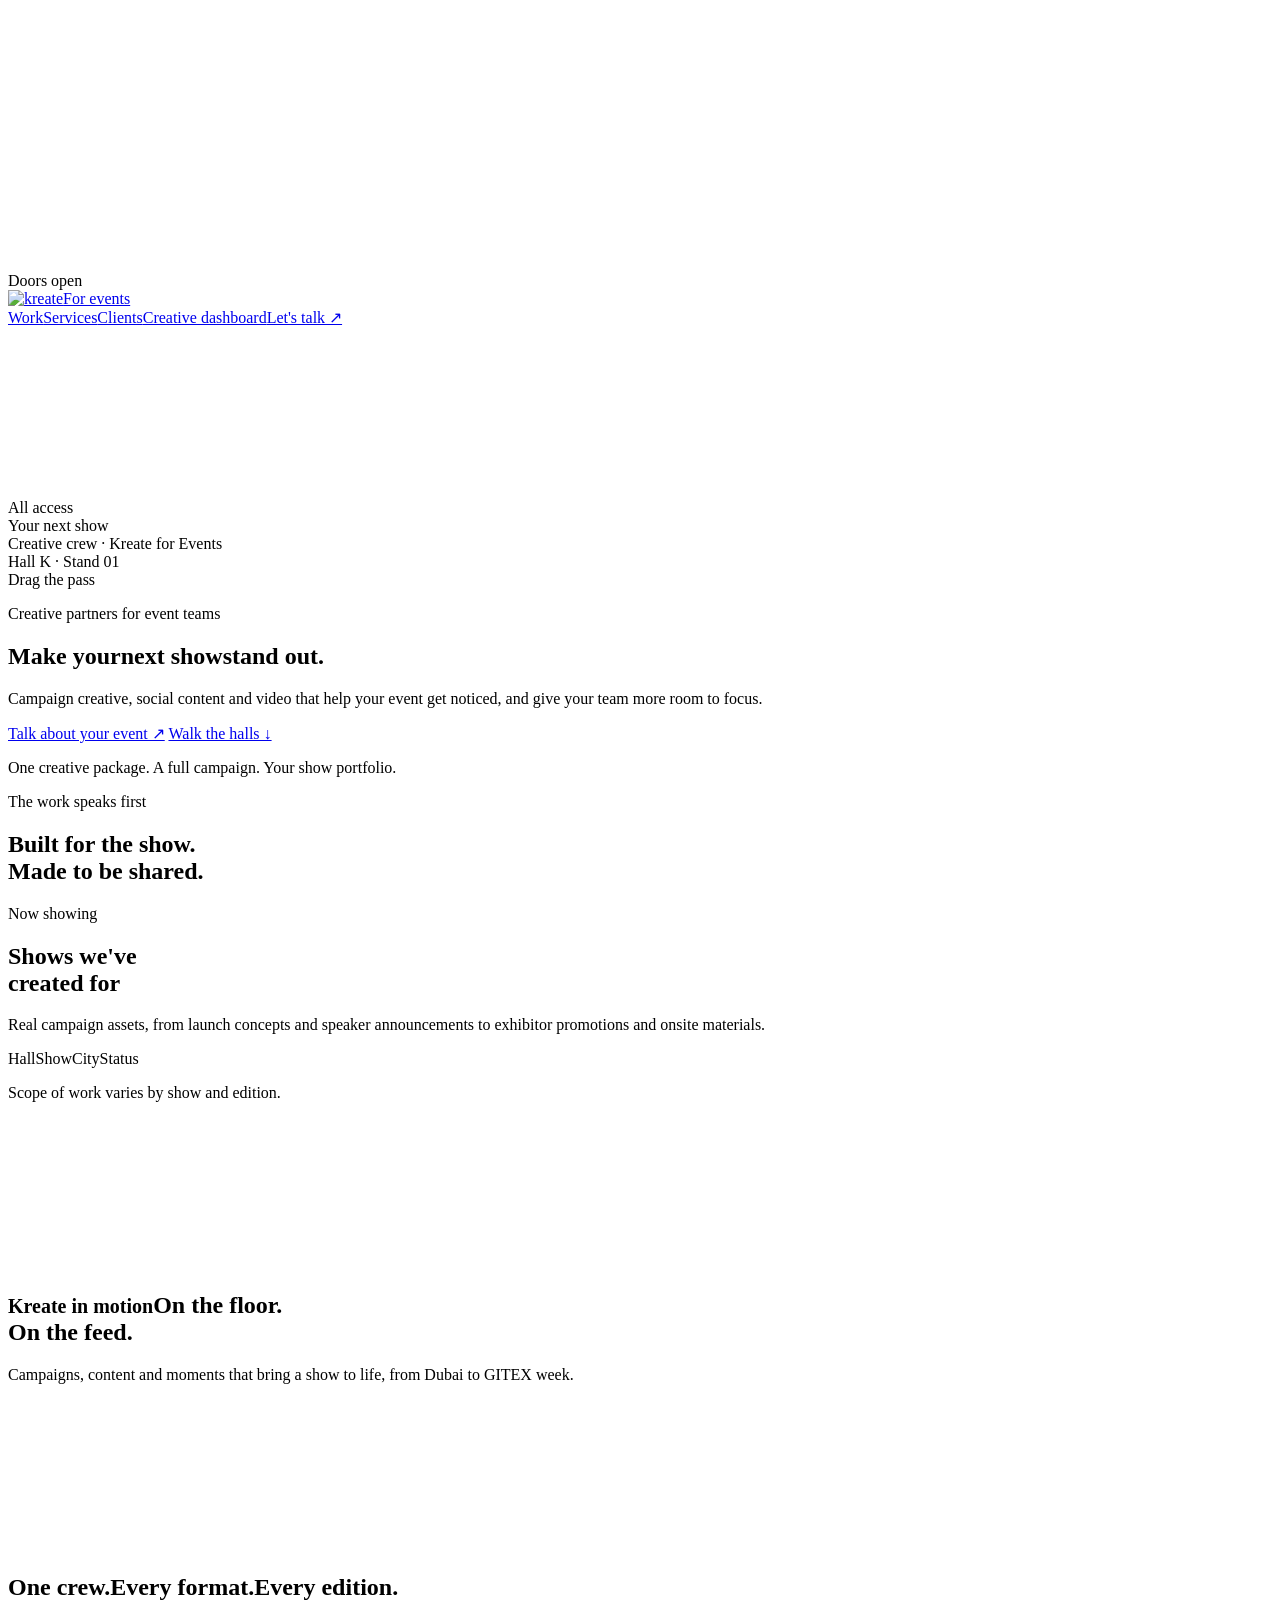
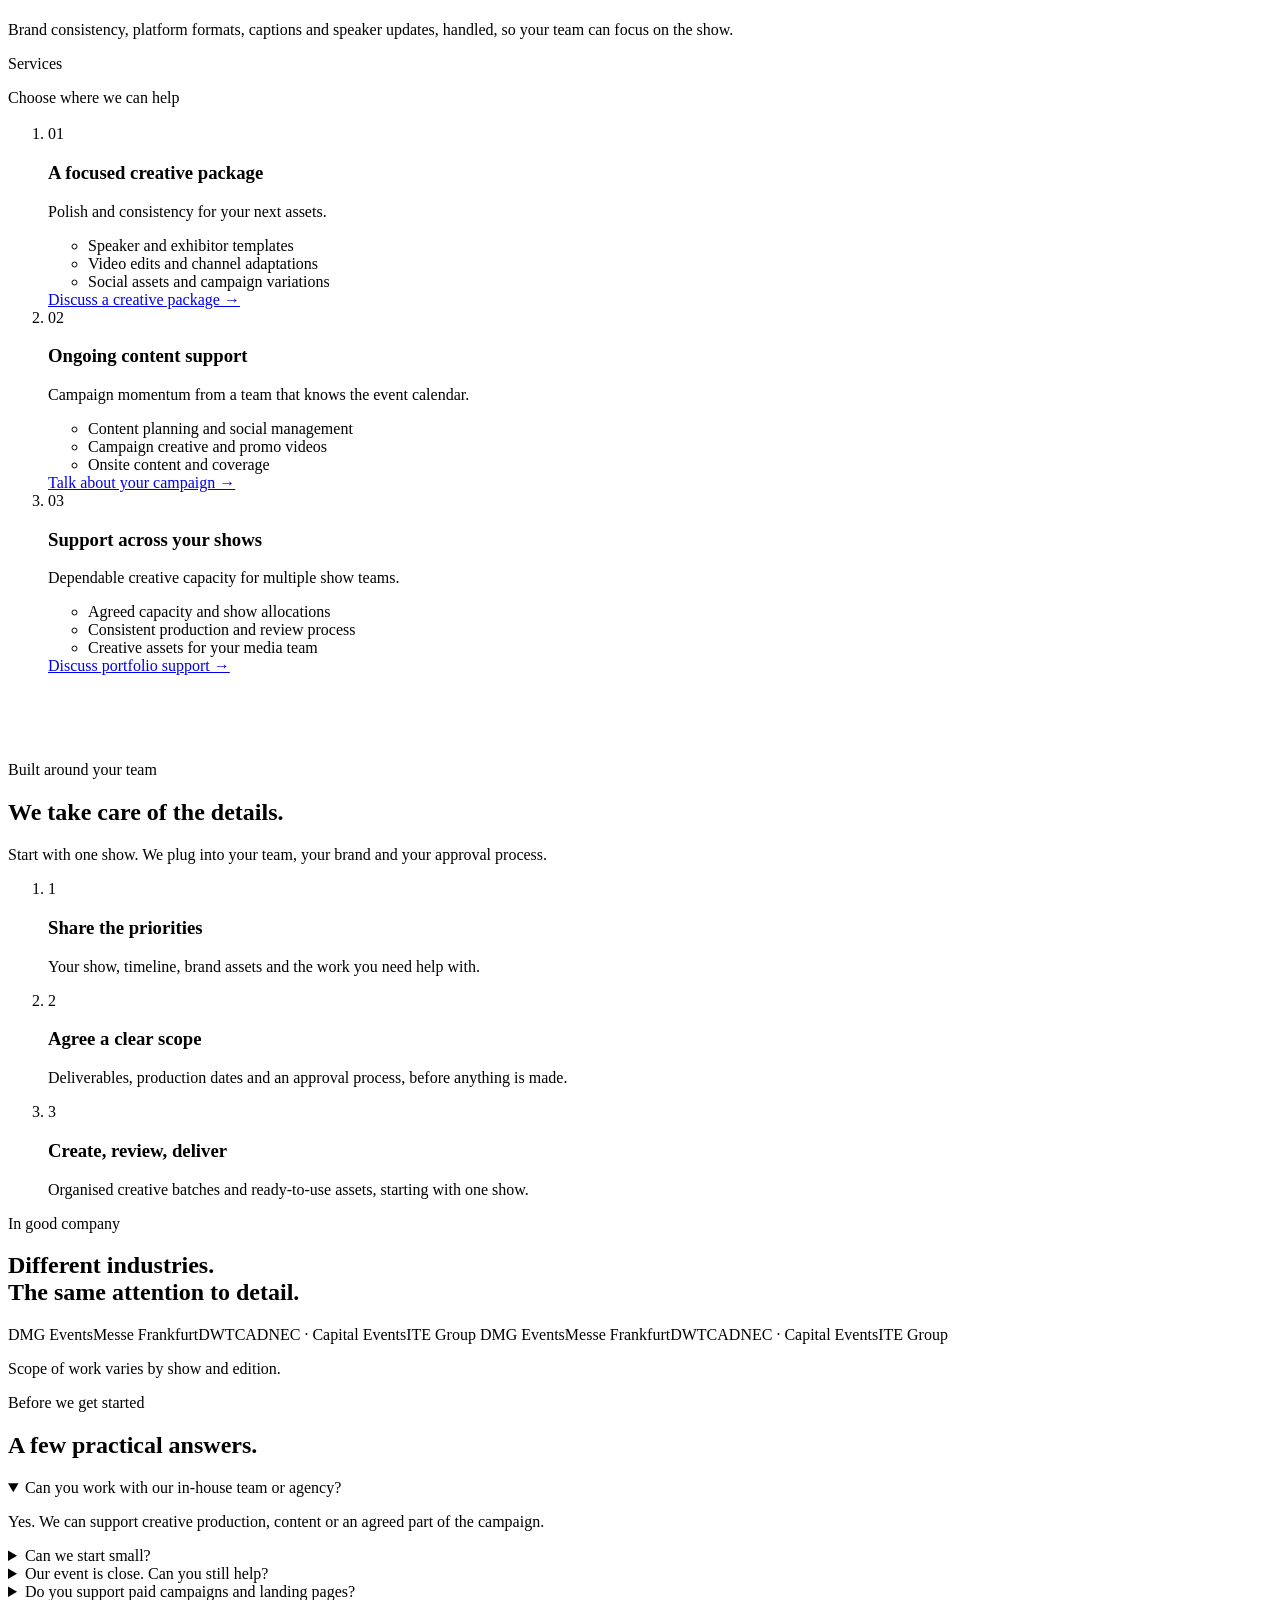
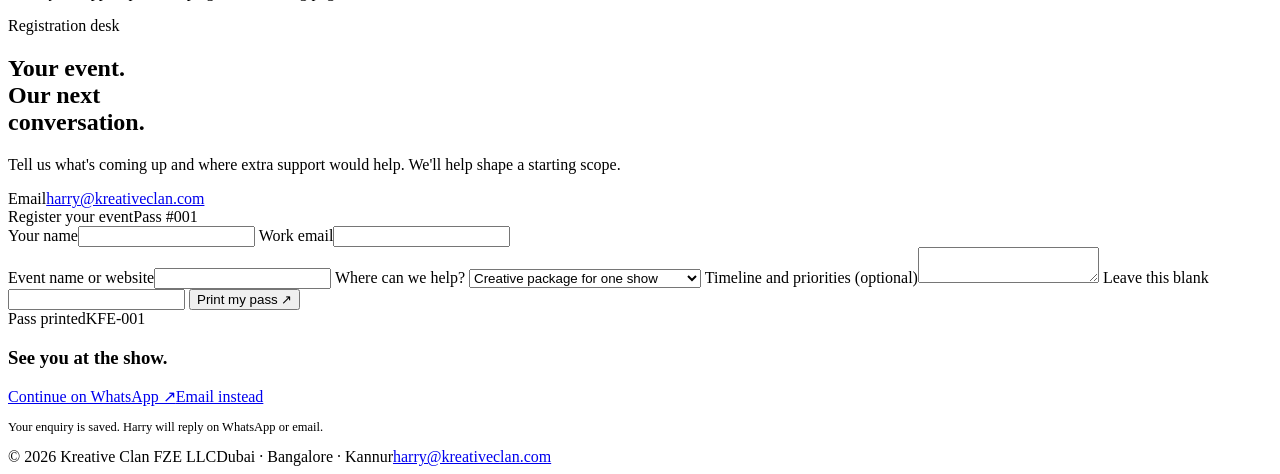
==== deploy/index.template.html @ 6db4d276 "Keep the deployed page shell alongside its assets Co-Authored-By: Claude Fable 5.2 <noreply@anthropi" ====
<!DOCTYPE html>
<html lang="en">
<head>
<meta charset="utf-8">
<meta name="viewport" content="width=device-width, initial-scale=1">
<meta name="theme-color" content="#07060f">
<title>Kreate for Events</title>
<link rel="preconnect" href="https://fonts.googleapis.com">
<link rel="preconnect" href="https://fonts.gstatic.com" crossorigin>
<link href="https://fonts.googleapis.com/css2?family=Inter:wght@400;500;600&family=Space+Grotesk:wght@500;600;700&display=swap" rel="stylesheet">
<script>document.documentElement.classList.add('js');</script>
<link rel="stylesheet" href="@@CDN@@site.css">
</head>
<body>
<div class="grain" aria-hidden="true"></div>

<!-- doors open -->
<div class="doors" aria-hidden="true">
  <div class="doors-panel"></div><div class="doors-panel two"></div>
  <div class="doors-inner"><canvas id="doorsLed" width="1120" height="260"></canvas><div class="doors-label">Doors open</div></div>
</div>

<header class="top">
  <a class="brand" href="#top" aria-label="Kreate for Events home"><img src="https://cdn.jsdelivr.net/gh/harrykreate/kreate-events-media@8665078cabca12e234af9e02521216c325d481b0/img/kreate.svg" alt="kreate"><span>For events</span></a>
  <nav aria-label="Main">
    <a href="#halls">Work</a><a href="#services">Services</a><a href="#company">Clients</a><a href="/creatives">Creative dashboard</a><a class="cta" href="#desk">Let's talk ↗</a>
  </nav>
</header>

<main id="top">
  <!-- HERO -->
  <section class="hero" aria-label="Make your next show stand out">
    <div class="hero-stage">
      <div class="wall" aria-hidden="true" id="wall"></div>
      <canvas class="beams" id="beams" aria-hidden="true"></canvas>
      <div class="veil" aria-hidden="true"></div>

      <div class="badge-rig" aria-hidden="true">
        <div class="strap" id="strap"></div>
        <div class="badge" id="badge">
          <div class="badge-clip"></div>
          <div class="badge-card" id="badgeCard">
            <div class="badge-hole"></div>
            <img src="https://cdn.jsdelivr.net/gh/harrykreate/kreate-events-media@8665078cabca12e234af9e02521216c325d481b0/img/kreate.svg" alt="">
            <div class="badge-kind">All access</div>
            <div class="badge-name">Your next show</div>
            <div class="badge-role">Creative crew · Kreate for Events</div>
            <div class="badge-code"><span>Hall K · Stand 01</span><i></i></div>
          </div>
          <div class="badge-hint">Drag the pass</div>
        </div>
      </div>

      <div class="hero-copy">
        <p class="eyebrow">Creative partners for event teams</p>
        <h1><span>Make your</span><span>next show</span><span class="grad">stand out.</span></h1>
        <p class="lede">Campaign creative, social content and video that help your event get noticed, and give your team more room to focus.</p>
        <div class="hero-ctas">
          <a class="pill grad-fill" href="#desk">Talk about your event ↗</a>
          <a class="pill ghost" href="#halls">Walk the halls ↓</a>
        </div>
        <p class="hero-tag">One creative package. A full campaign. Your show portfolio.</p>
      </div>
    </div>
  </section>

  <!-- HALLS -->
  <section class="halls" id="halls" aria-label="The work">
    <div class="halls-stage">
      <div class="hall-sign">
        <p class="eyebrow">The work speaks first</p>
        <div class="hall-rail" aria-hidden="true"><i id="hallRail"></i></div>
        <h2>Built for the show.<br><span class="grad">Made to be shared.</span></h2>
      </div>
      <div class="hall-track" id="hallTrack"></div>
    </div>
  </section>

  <!-- DEPARTURES -->
  <section class="board-wrap" aria-labelledby="boardTitle">
    <div class="board-head">
      <div><p class="eyebrow">Now showing</p><h2 id="boardTitle">Shows we've<br><span class="outline">created for</span></h2></div>
      <p>Real campaign assets, from launch concepts and speaker announcements to exhibitor promotions and onsite materials.</p>
    </div>
    <div class="board" role="table" aria-label="Shows we have created for">
      <div class="board-row h" role="row"><span role="columnheader">Hall</span><span role="columnheader">Show</span><span role="columnheader">City</span><span role="columnheader">Status</span></div>
      <div id="boardRows"></div>
    </div>
    <p class="board-note">Scope of work varies by show and edition.</p>
  </section>

  <!-- STAGE -->
  <section class="stagefloor" aria-label="Kreate in motion">
    <img class="poster" src="https://cdn.jsdelivr.net/gh/harrykreate/kreate-events-media@8665078cabca12e234af9e02521216c325d481b0/video/floor.jpg" alt="">
    <video data-src="https://cdn.jsdelivr.net/gh/harrykreate/kreate-events-media@8665078cabca12e234af9e02521216c325d481b0/video/floor.mp4" poster="https://cdn.jsdelivr.net/gh/harrykreate/kreate-events-media@8665078cabca12e234af9e02521216c325d481b0/video/floor.jpg" autoplay muted loop playsinline preload="none" aria-hidden="true"></video>
    <div class="tint" aria-hidden="true"></div>
    <div class="copy">
      <h2><small>Kreate in motion</small>On the floor.<br><span class="outline">On the feed.</span></h2>
      <p>Campaigns, content and moments that bring a show to life, from Dubai to GITEX week.</p>
    </div>
  </section>

  <!-- LED -->
  <section class="led" aria-label="We take care of the details">
    <div class="led-stage">
      <canvas id="ledDots" aria-hidden="true"></canvas>
      <div class="led-copy">
        <h2 id="ledHeading"><span>One crew.</span><span>Every format.</span><span>Every edition.</span></h2>
        <p>Brand consistency, platform formats, captions and speaker updates, handled, so your team can focus on the show.</p>
      </div>
    </div>
  </section>

  <!-- SERVICES -->
  <section class="svc" id="services" aria-label="Services">
    <div class="svc-stage">
      <div class="svc-word" aria-hidden="true">Services</div>
      <div>
        <p class="eyebrow" style="position:relative;z-index:2;margin-bottom:18px">Choose where we can help</p>
        <ol class="svc-list" id="svcList">
          <li class="svc-item on"><div class="n">01</div><h3>A focused creative package</h3><p class="sub">Polish and consistency for your next assets.</p>
            <ul><li>Speaker and exhibitor templates</li><li>Video edits and channel adaptations</li><li>Social assets and campaign variations</li></ul><a href="#desk">Discuss a creative package →</a></li>
          <li class="svc-item"><div class="n">02</div><h3>Ongoing content support</h3><p class="sub">Campaign momentum from a team that knows the event calendar.</p>
            <ul><li>Content planning and social management</li><li>Campaign creative and promo videos</li><li>Onsite content and coverage</li></ul><a href="#desk">Talk about your campaign →</a></li>
          <li class="svc-item"><div class="n">03</div><h3>Support across your shows</h3><p class="sub">Dependable creative capacity for multiple show teams.</p>
            <ul><li>Agreed capacity and show allocations</li><li>Consistent production and review process</li><li>Creative assets for your media team</li></ul><a href="#desk">Discuss portfolio support →</a></li>
        </ol>
      </div>
      <div class="svc-visual" aria-hidden="true">
        <div class="svc-shot on"><img src="https://cdn.jsdelivr.net/gh/harrykreate/kreate-events-media@8665078cabca12e234af9e02521216c325d481b0/img/cr/ai-everything-4.webp" alt=""><img src="https://cdn.jsdelivr.net/gh/harrykreate/kreate-events-media@8665078cabca12e234af9e02521216c325d481b0/img/cr/ai-everything-2.webp" alt=""><img src="https://cdn.jsdelivr.net/gh/harrykreate/kreate-events-media@8665078cabca12e234af9e02521216c325d481b0/img/cr/ai-everything-1.webp" alt=""></div>
        <div class="svc-shot"><img src="https://cdn.jsdelivr.net/gh/harrykreate/kreate-events-media@8665078cabca12e234af9e02521216c325d481b0/img/cr/automechanika-2.webp" alt=""><img src="https://cdn.jsdelivr.net/gh/harrykreate/kreate-events-media@8665078cabca12e234af9e02521216c325d481b0/img/ph/gitex.webp" alt=""><img src="https://cdn.jsdelivr.net/gh/harrykreate/kreate-events-media@8665078cabca12e234af9e02521216c325d481b0/img/cr/automechanika-1.webp" alt=""></div>
        <div class="svc-shot"><img src="https://cdn.jsdelivr.net/gh/harrykreate/kreate-events-media@8665078cabca12e234af9e02521216c325d481b0/img/cr/securika-1.webp" alt=""><img src="https://cdn.jsdelivr.net/gh/harrykreate/kreate-events-media@8665078cabca12e234af9e02521216c325d481b0/img/cr/mitt-1.webp" alt=""><img src="https://cdn.jsdelivr.net/gh/harrykreate/kreate-events-media@8665078cabca12e234af9e02521216c325d481b0/img/cr/transrussia-1.webp" alt=""></div>
      </div>
    </div>
  </section>

  <!-- PROCESS -->
  <section class="process" aria-labelledby="procTitle">
    <p class="eyebrow">Built around your team</p>
    <h2 id="procTitle">We take care of <span class="grad">the details.</span></h2>
    <p>Start with one show. We plug into your team, your brand and your approval process.</p>
    <ol class="steps" id="steps">
      <li><div class="dot">1</div><h3>Share the priorities</h3><p>Your show, timeline, brand assets and the work you need help with.</p></li>
      <li><div class="dot">2</div><h3>Agree a clear scope</h3><p>Deliverables, production dates and an approval process, before anything is made.</p></li>
      <li><div class="dot">3</div><h3>Create, review, deliver</h3><p>Organised creative batches and ready-to-use assets, starting with one show.</p></li>
    </ol>
  </section>

  <!-- LOGO WALL -->
  <section class="company" id="company" aria-labelledby="coTitle">
    <p class="eyebrow">In good company</p>
    <h2 id="coTitle">Different industries.<br><span class="outline">The same attention to detail.</span></h2>
    <div class="organisers" aria-label="Organisers we have worked with: DMG Events, Messe Frankfurt, DWTC, ADNEC and Capital Events, ITE Group">
      <div class="organisers-track" aria-hidden="true">
        <span>DMG Events</span><span>Messe Frankfurt</span><span>DWTC</span><span>ADNEC · Capital Events</span><span>ITE Group</span>
        <span>DMG Events</span><span>Messe Frankfurt</span><span>DWTC</span><span>ADNEC · Capital Events</span><span>ITE Group</span>
      </div>
    </div>
    <ul class="logos" id="logos" aria-label="Selected event brands"></ul>
    <p class="fine">Scope of work varies by show and edition.</p>
  </section>

  <!-- FAQ -->
  <section class="faq" id="faq" aria-labelledby="faqTitle">
    <div><p class="eyebrow">Before we get started</p><h2 id="faqTitle">A few practical answers.</h2></div>
    <div>
      <details open><summary>Can you work with our in-house team or agency?</summary><p>Yes. We can support creative production, content or an agreed part of the campaign.</p></details>
      <details><summary>Can we start small?</summary><p>Yes. Start with a speaker pack, campaign assets or video adaptations. Scope is agreed before production.</p></details>
      <details><summary>Our event is close. Can you still help?</summary><p>Share the deadline and the priority assets. We'll confirm what can realistically be delivered.</p></details>
      <details><summary>Do you support paid campaigns and landing pages?</summary><p>Yes. We discuss them alongside your creative needs, with responsibilities, budget and measurement defined.</p></details>
    </div>
  </section>

  <!-- REGISTRATION DESK -->
  <section class="desk" id="desk" aria-labelledby="deskTitle">
    <div class="desk-grid">
      <div>
        <p class="eyebrow">Registration desk</p>
        <h2 id="deskTitle">Your event.<br><span class="grad">Our next</span><br>conversation.</h2>
        <p class="lede">Tell us what's coming up and where extra support would help. We'll help shape a starting scope.</p>
        <div class="reach"><span>Email</span><a href="mailto:harry@kreativeclan.com">harry@kreativeclan.com</a></div>
      </div>
      <div>
        <form class="reg" id="reg" novalidate>
          <div class="reg-title"><span>Register your event</span><span>Pass #001</span></div>
          <div class="two">
            <label for="f-name">Your name<input id="f-name" name="person" autocomplete="name" required maxlength="120"></label>
            <label for="f-email">Work email<input id="f-email" name="email" type="email" autocomplete="email" required maxlength="254"></label>
          </div>
          <label for="f-event">Event name or website<input id="f-event" name="event" required maxlength="250"></label>
          <label for="f-help">Where can we help?
            <select id="f-help" name="help">
              <option>Creative package for one show</option>
              <option>Ongoing content and social support</option>
              <option>Support across a show portfolio</option>
              <option>Video and onsite coverage</option>
              <option>Paid campaigns or landing pages</option>
            </select>
          </label>
          <label for="f-time">Timeline and priorities (optional)<textarea id="f-time" name="notes" maxlength="3000"></textarea></label>
          <label class="hp" for="f-hp">Leave this blank<input id="f-hp" name="company_website" tabindex="-1" autocomplete="off"></label>
          <button class="pill grad-fill" type="submit">Print my pass ↗</button>
        </form>
        <div class="ticket" id="ticket" role="status" aria-live="polite">
          <div class="reg-title"><span>Pass printed</span><span id="tCode">KFE-001</span></div>
          <h3 id="tTitle">See you at the show.</h3>
          <p id="tBody"></p>
          <div class="row"><a class="pill grad-fill" id="tWa" href="https://wa.me/918281888333">Continue on WhatsApp ↗</a><a class="pill ghost" id="tMail" href="mailto:harry@kreativeclan.com">Email instead</a></div>
          <p id="tNote" style="margin-top:14px;font-size:12.5px;color:var(--dim)">Your enquiry is saved. Harry will reply on WhatsApp or email.</p>
        </div>
      </div>
    </div>
  </section>
</main>

<footer><span>© 2026 Kreative Clan FZE LLC</span><span>Dubai · Bangalore · Kannur</span><a href="mailto:harry@kreativeclan.com">harry@kreativeclan.com</a></footer>

<script src="https://cdnjs.cloudflare.com/ajax/libs/gsap/3.12.5/gsap.min.js"></script>
<script src="https://cdnjs.cloudflare.com/ajax/libs/gsap/3.12.5/ScrollTrigger.min.js"></script>
<script src="https://cdn.jsdelivr.net/npm/lenis@1.1.13/dist/lenis.min.js"></script>
<script src="@@CDN@@site.js"></script>
</body>
</html>
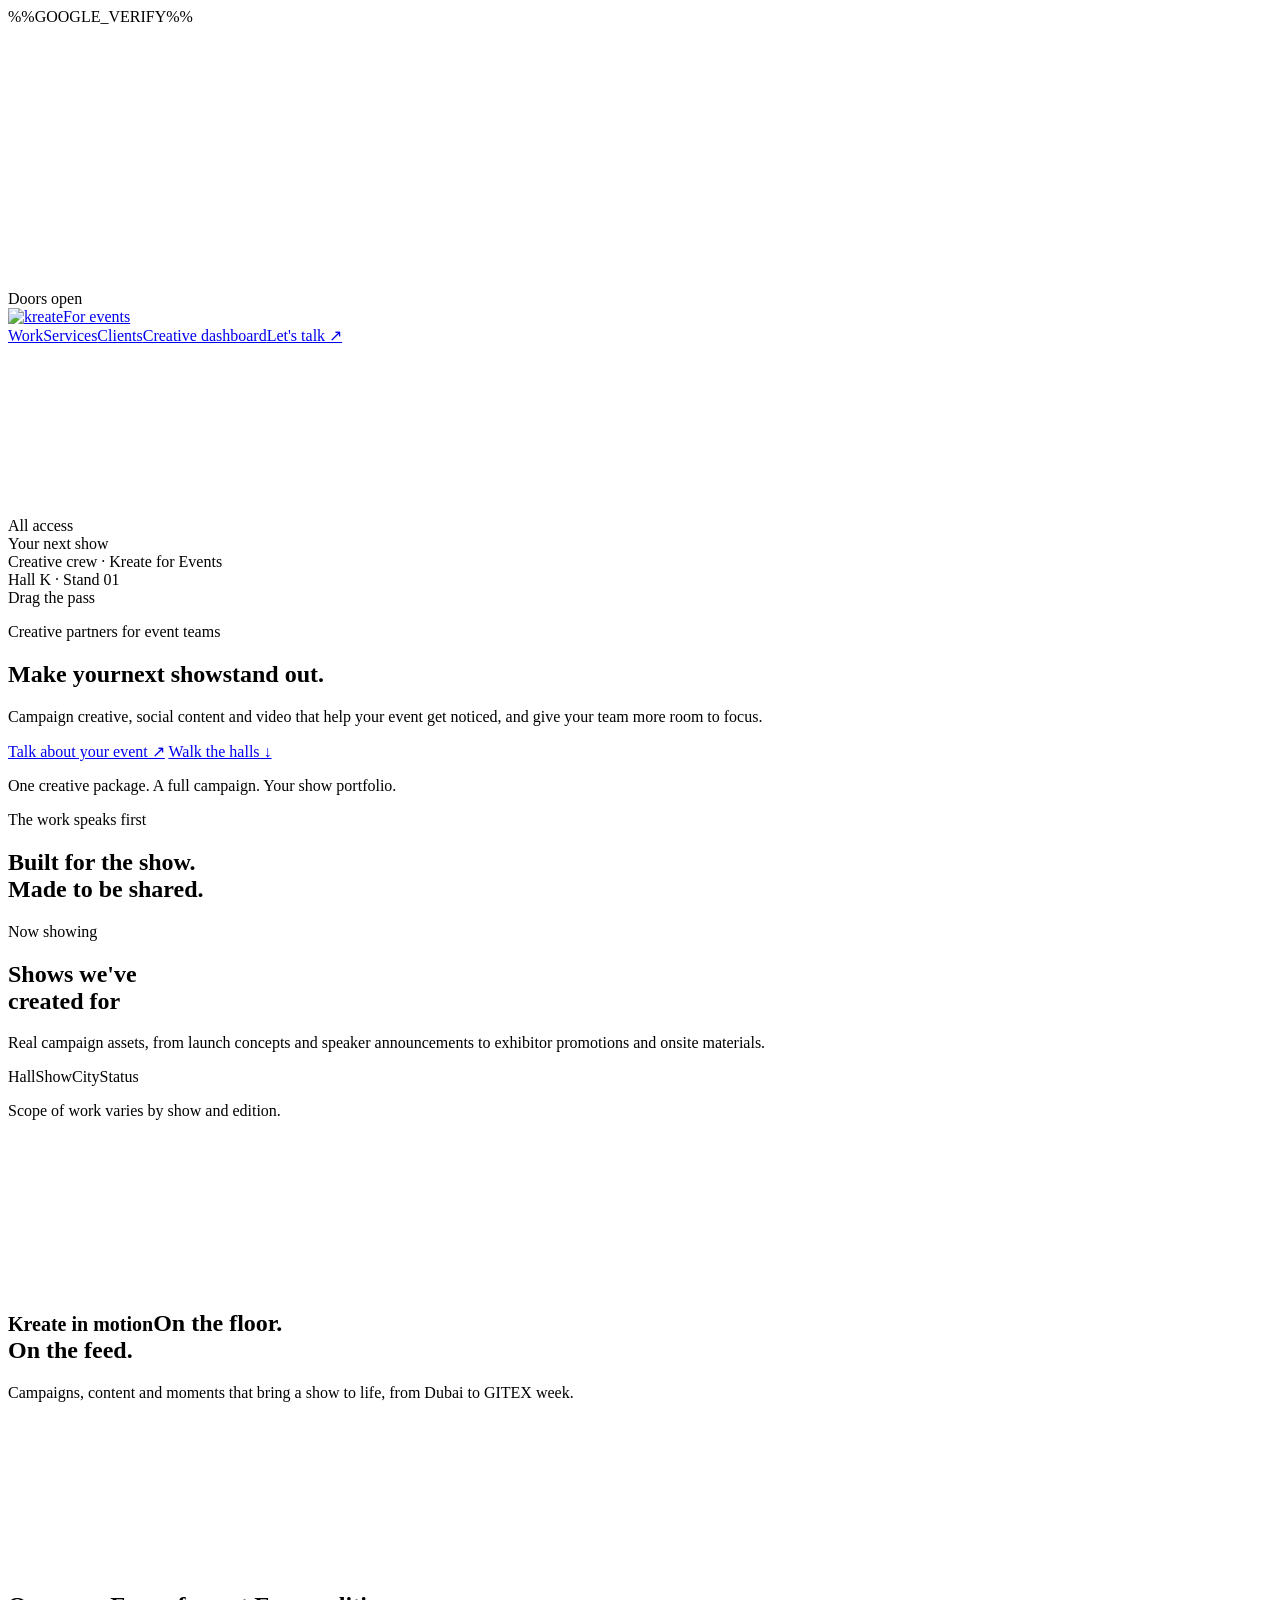
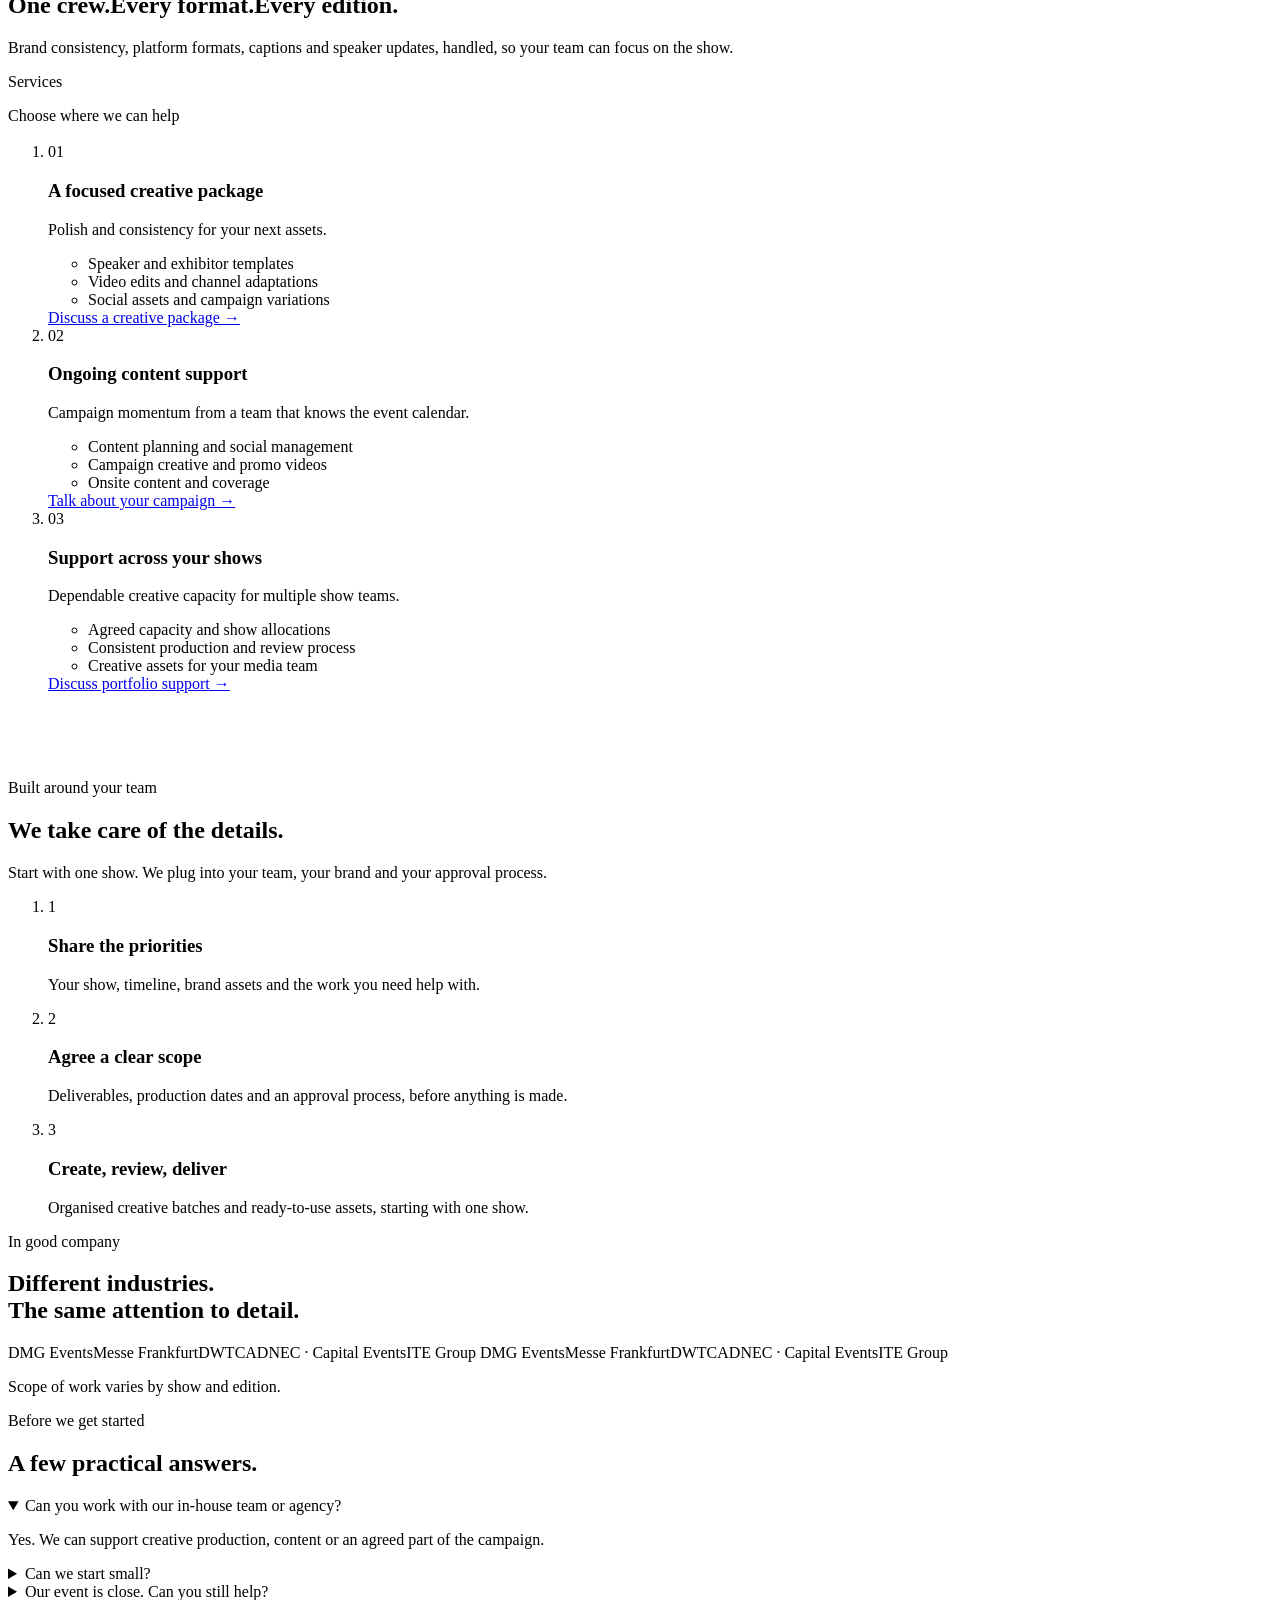
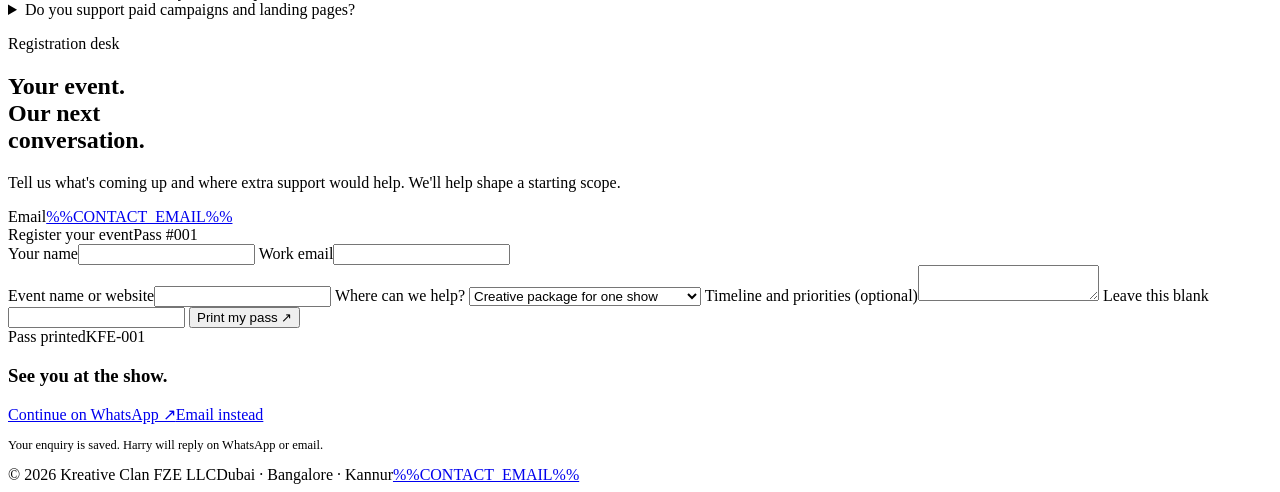
==== commit 5fbee665: "Share thumbnail, tab icon and search setup for events.kreativeclan.com - social/: the All Access pas" ====
--- a/deploy/index.template.html
+++ b/deploy/index.template.html
@@ -4,11 +4,44 @@
 <meta charset="utf-8">
 <meta name="viewport" content="width=device-width, initial-scale=1">
 <meta name="theme-color" content="#07060f">
-<title>Kreate for Events</title>
+<title>Event &amp; Exhibition Marketing Agency, Dubai | Kreate for Events</title>
+<meta name="description" content="Campaign creative, social content and video for exhibitions, trade shows and conferences. A creative crew that plugs into your event team. Start with one show.">
+<link rel="canonical" href="https://events.kreativeclan.com/">
+<meta name="robots" content="index, follow, max-image-preview:large, max-snippet:-1">
+%%GOOGLE_VERIFY%%<meta property="og:type" content="website">
+<meta property="og:site_name" content="Kreate for Events">
+<meta property="og:title" content="Kreate for Events | Make your next show stand out">
+<meta property="og:description" content="Campaign creative, social content and video for event teams. One creative package, a full campaign, or your whole show portfolio.">
+<meta property="og:url" content="https://events.kreativeclan.com/">
+<meta property="og:image" content="https://events.kreativeclan.com/og-pass.jpg">
+<meta property="og:image:type" content="image/jpeg">
+<meta property="og:image:width" content="1200">
+<meta property="og:image:height" content="630">
+<meta property="og:image:alt" content="The Kreate for Events all access pass, hanging in front of a wall of event campaign creatives, beside the line: Make your next show stand out.">
+<meta name="twitter:card" content="summary_large_image">
+<meta name="twitter:title" content="Kreate for Events | Make your next show stand out">
+<meta name="twitter:description" content="Campaign creative, social content and video for event teams. One creative package, a full campaign, or your whole show portfolio.">
+<meta name="twitter:image" content="https://events.kreativeclan.com/og-pass.jpg">
+<meta name="twitter:image:alt" content="The Kreate for Events all access pass, hanging in front of a wall of event campaign creatives, beside the line: Make your next show stand out.">
+<link rel="icon" href="/favicon.svg" type="image/svg+xml">
+<link rel="icon" href="/favicon-96.png" type="image/png" sizes="96x96">
+<link rel="apple-touch-icon" href="/apple-touch-icon.png">
+<script type="application/ld+json">{"@context":"https://schema.org","@graph":[{"@type":"Organization","@id":"https://events.kreativeclan.com/#org","name":"Kreate for Events","url":"https://events.kreativeclan.com/","logo":"https://events.kreativeclan.com/kreate-logo.svg","image":"https://events.kreativeclan.com/og-pass.jpg","description":"Campaign creative, social content and video for exhibitions, trade shows and conferences.","parentOrganization":{"@type":"Organization","name":"Kreative Clan","legalName":"Kreative Clan FZE LLC"},"knowsAbout":["Event marketing","Exhibition marketing","Campaign creative","Social media content","Event video"]},{"@type":"WebSite","@id":"https://events.kreativeclan.com/#website","url":"https://events.kreativeclan.com/","name":"Kreate for Events","inLanguage":"en","publisher":{"@id":"https://events.kreativeclan.com/#org"}},{"@type":"WebPage","@id":"https://events.kreativeclan.com/#webpage","url":"https://events.kreativeclan.com/","name":"Event & Exhibition Marketing Agency, Dubai | Kreate for Events","description":"Campaign creative, social content and video for exhibitions, trade shows and conferences. A creative crew that plugs into your event team. Start with one show.","isPartOf":{"@id":"https://events.kreativeclan.com/#website"},"about":{"@id":"https://events.kreativeclan.com/#org"},"primaryImageOfPage":{"@type":"ImageObject","url":"https://events.kreativeclan.com/og-pass.jpg","width":1200,"height":630}},{"@type":"FAQPage","@id":"https://events.kreativeclan.com/#faq","mainEntity":[{"@type":"Question","name":"Can you work with our in-house team or agency?","acceptedAnswer":{"@type":"Answer","text":"Yes. We can support creative production, content or an agreed part of the campaign."}},{"@type":"Question","name":"Can we start small?","acceptedAnswer":{"@type":"Answer","text":"Yes. Start with a speaker pack, campaign assets or video adaptations. Scope is agreed before production."}},{"@type":"Question","name":"Our event is close. Can you still help?","acceptedAnswer":{"@type":"Answer","text":"Share the deadline and the priority assets. We'll confirm what can realistically be delivered."}},{"@type":"Question","name":"Do you support paid campaigns and landing pages?","acceptedAnswer":{"@type":"Answer","text":"Yes. We discuss them alongside your creative needs, with responsibilities, budget and measurement defined."}}]}]}</script>
 <link rel="preconnect" href="https://fonts.googleapis.com">
 <link rel="preconnect" href="https://fonts.gstatic.com" crossorigin>
 <link href="https://fonts.googleapis.com/css2?family=Inter:wght@400;500;600&family=Space+Grotesk:wght@500;600;700&display=swap" rel="stylesheet">
-<script>document.documentElement.classList.add('js');</script>
+<script>
+(function () {
+  var d = document.documentElement, k = window.__kfe = { errs: [] }, on = /[?&]motion=on\b/.test(location.search), off = /[?&]motion=off\b/.test(location.search);
+  d.classList.add('js');
+  try { if (on || (!off && localStorage.getItem('kfe-motion') === 'on')) d.classList.add('motion-on'); } catch (e) { if (on) d.classList.add('motion-on'); }
+  addEventListener('error', function (e) {
+    var t = e.target || {};
+    k.errs.push(e.message ? e.message + ' @ ' + String(e.filename || '').split('/').pop() + ':' + (e.lineno || 0) : 'failed to load ' + String(t.src || t.href || t.tagName || '?').split('/').slice(-2).join('/'));
+  }, true);
+  addEventListener('unhandledrejection', function (e) { k.errs.push('promise: ' + (e.reason && e.reason.message || e.reason)); });
+})();
+</script>
 <link rel="stylesheet" href="@@CDN@@site.css">
 </head>
 <body>
@@ -178,7 +211,7 @@
         <p class="eyebrow">Registration desk</p>
         <h2 id="deskTitle">Your event.<br><span class="grad">Our next</span><br>conversation.</h2>
         <p class="lede">Tell us what's coming up and where extra support would help. We'll help shape a starting scope.</p>
-        <div class="reach"><span>Email</span><a href="mailto:harry@kreativeclan.com">harry@kreativeclan.com</a></div>
+        <div class="reach"><span>Email</span><a href="mailto:%%CONTACT_EMAIL%%">%%CONTACT_EMAIL%%</a></div>
       </div>
       <div>
         <form class="reg" id="reg" novalidate>
@@ -205,7 +238,7 @@
           <div class="reg-title"><span>Pass printed</span><span id="tCode">KFE-001</span></div>
           <h3 id="tTitle">See you at the show.</h3>
           <p id="tBody"></p>
-          <div class="row"><a class="pill grad-fill" id="tWa" href="https://wa.me/918281888333">Continue on WhatsApp ↗</a><a class="pill ghost" id="tMail" href="mailto:harry@kreativeclan.com">Email instead</a></div>
+          <div class="row"><a class="pill grad-fill" id="tWa" href="https://wa.me/918281888333">Continue on WhatsApp ↗</a><a class="pill ghost" id="tMail" href="mailto:%%CONTACT_EMAIL%%">Email instead</a></div>
           <p id="tNote" style="margin-top:14px;font-size:12.5px;color:var(--dim)">Your enquiry is saved. Harry will reply on WhatsApp or email.</p>
         </div>
       </div>
@@ -213,11 +246,33 @@
   </section>
 </main>
 
-<footer><span>© 2026 Kreative Clan FZE LLC</span><span>Dubai · Bangalore · Kannur</span><a href="mailto:harry@kreativeclan.com">harry@kreativeclan.com</a></footer>
+<footer><span>© 2026 Kreative Clan FZE LLC</span><span>Dubai · Bangalore · Kannur</span><a href="mailto:%%CONTACT_EMAIL%%">%%CONTACT_EMAIL%%</a></footer>
 
 <script src="https://cdnjs.cloudflare.com/ajax/libs/gsap/3.12.5/gsap.min.js"></script>
 <script src="https://cdnjs.cloudflare.com/ajax/libs/gsap/3.12.5/ScrollTrigger.min.js"></script>
 <script src="https://cdn.jsdelivr.net/npm/lenis@1.1.13/dist/lenis.min.js"></script>
 <script src="@@CDN@@site.js"></script>
+<script>
+if (/[?&]check\b/.test(location.search)) setTimeout(function () {
+  var k = window.__kfe || { errs: [] }, mm = function (q) { return !!(window.matchMedia && matchMedia(q).matches); };
+  var s = document.querySelector('script[src*="site.js"]'), top = document.querySelector('.top');
+  var rows = [
+    ['Build', s ? (s.src.split('@')[1] || '').slice(0, 7) : '?'],
+    ['Screen', innerWidth + ' x ' + innerHeight + ' @' + (window.devicePixelRatio || 1)],
+    ['Phone layout', mm('(max-width: 900px)') ? 'yes' : 'no'],
+    ['Device asks for reduced motion', mm('(prefers-reduced-motion: reduce)') ? 'YES' : 'no'],
+    ['Motion', k.motion || 'script did not run'],
+    ['Styles loaded', top && getComputedStyle(top).position === 'fixed' ? 'yes' : 'NO'],
+    ['Animation library', window.gsap ? 'yes' : 'NO'],
+    ['Started', k.booted ? 'yes' : 'NO'],
+    ['Errors', k.errs.length ? k.errs.slice(0, 5).join(' | ') : 'none'],
+    ['Browser', navigator.userAgent.replace('Mozilla/5.0 ', '').slice(0, 120)]
+  ];
+  var p = document.createElement('div');
+  p.style.cssText = 'position:fixed;left:8px;right:8px;bottom:8px;z-index:999;padding:12px 14px;border-radius:12px;background:#fff;color:#111;font:12px/1.55 -apple-system,Segoe UI,Roboto,sans-serif;box-shadow:0 10px 40px rgba(0,0,0,.6);max-height:72vh;overflow:auto';
+  p.innerHTML = '<b style="font-size:13px">Site check</b><br>' + rows.map(function (r) { return r[0] + ': <b>' + String(r[1]).replace(/</g, '&lt;') + '</b>'; }).join('<br>');
+  document.body.appendChild(p);
+}, 5000);
+</script>
 </body>
 </html>
